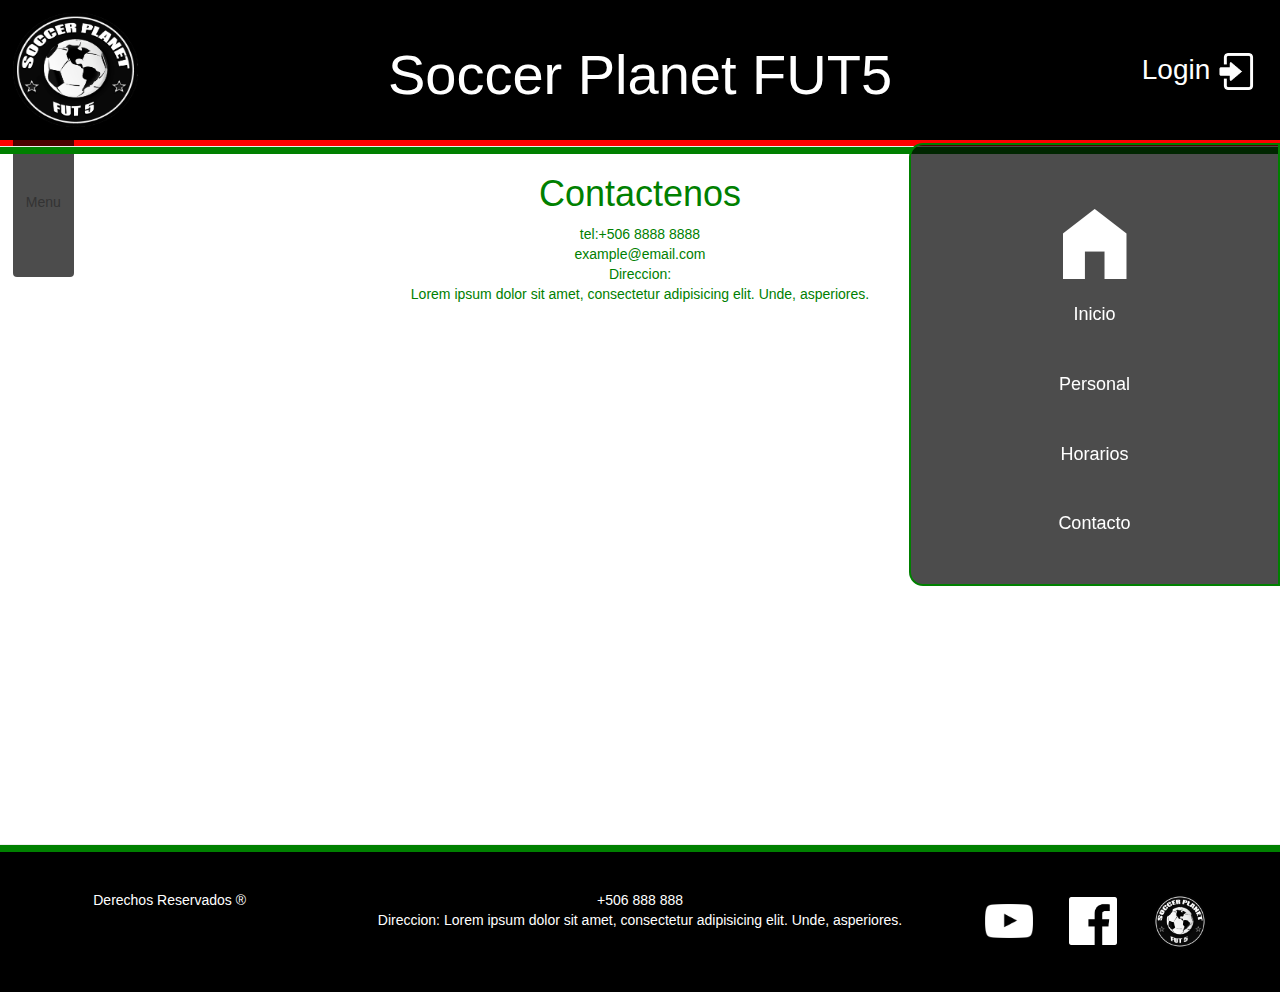
==== html/contacto.html @ 2aaad9a1 "Menu funcionando" ====
<!DOCTYPE html>
<html lang="en">

<head>
    <meta charset="UTF-8">
    <title>Soceer Planet FUT5 | Contacto</title>
    <!--Hojas de estilo del Sitio-->
    <link rel="stylesheet" href="../css/estilo.css">
    <link rel="stylesheet" href="../css/estiloContacto.css">


    <!--Hojas de estilo del Menu-->
    <link rel="stylesheet" href="../css/bootstrap.min.css">
    <link rel="stylesheet" href="../css/fontello.css">
    <!--<link rel="stylesheet" href="css/menu.css">-->
    <!--<link rel="stylesheet" href="css/izq.css">-->
    <link rel="stylesheet" href="../css/der.css">
</head>

<body>
    <!--Inicia el Encabezado-->
    <header>
        <!--Aqui va la imagen del logo-->
        <figure id="logoheader">
            <img src="../Multimedia/img/logo01.png" alt="LOGO" width="100%" height="100%">
        </figure>
        <!--Aqui va el Nombre de la Empresa-->
        <article id="tituloheader">
            <h1>
                Soccer Planet FUT5
            </h1>
        </article>
        <section id="logIn">
            <a href="trabajando.html">
                <figure>
                    Login
                    <img src="../Multimedia/img/login.png" alt="login" width="30%" height="20%">
                </figure>
            </a>
        </section>

        <span class="span2">
            <div class="show2 icon2">
                <button type="button" class="btn">
                    Menu
                </button>
            </div>
        </span>
    </header>

    <!--Este es el menu----------------------------------------------------->
    <nav>
        <div class="content-menu2">
            <a href="../index.html">
                <li><span class="icon-home icon1"></span>
                    <h4 class="text1">Inicio</h4>
                </li>
            </a>
            <a href="personal.html">
                <li><span class="icon-briefcase icon5"></span>
                    <h4 class="text5">Personal</h4>
                </li>
            </a>
            <a href="horarios.html">
                <li><span class="icon-tasks icon6"></span>
                    <h4 class="text6">Horarios</h4>
                </li>
            </a>
            <a href="contacto.html">
                <li><span class="icon-mail icon8"></span>
                    <h4 class="text8">Contacto</h4>
                </li>
            </a>
            <!--<li><span class="icon-video icon2"></span><h4 class="text2">Videos</h4></li>-->
            <!-- <li><span class="icon-grocery-store icon3"></span><h4 class="text3">Productos</h4></li>
            <li><span class="icon-picture icon4"></span><h4 class="text4">Galeria</h4></li>
            <li><span class="icon-comment-empty icon7"></span><h4 class="text7">Mensajes</h4></li>
            <li><span class="icon-help icon9"></span><h4 class="text9">Nosotros</h4></li>-->
        </div>
    </nav>
    <hr class="lineaverde">
    <!--Termina el Encabezado--------------------------->

    <!--Aqui inicia el Contenido------------------------>
    <main id="wrapper">
        <section id="contentContacto">
			<div id="tabla">
				<h1 class="principalTitles">Contactenos</h1>
				
				<address>
					<a href="tel:50688888888">tel:+506 8888 8888</a><br/>
					<a href="mailto:example@email.com">example@email.com </a><br/>
					Direccion:<br/>
					Lorem ipsum dolor sit amet, consectetur adipisicing elit. Unde, asperiores.
				</address>
				
				<table>
					<tr>
						<iframe src="https://www.google.com/maps/embed?pb=!1m18!1m12!1m3!1d3930.2223696143637!2d-84.25000808466851!3d9.91542927720395!2m3!1f0!2f0!3f0!3m2!1i1024!2i768!4f13.1!3m3!1m2!1s0x8fa0ff14bf747353%3A0x398e9e22d3e05cc!2sSoccer+Planet+Costa+Rica!5e0!3m2!1ses!2scr!4v1541170858493" width="600" height="450" frameborder="0" style="border:0" allowfullscreen></iframe>
					</tr>
				</table>
			</div>
		</section>
    </main>
    <!--Aqui termina el contenido----------------------->

    <!--Aqui empieza el Pie de la pagina---------------->
    <hr class="lineaverde">

    <footer>
        <div id="derechosR">
            <address>
                Derechos Reservados &reg;
            </address>
        </div>
        <div id="direccion">
            +506 888 888 <br>
            <p>
                Direccion:
                Lorem ipsum dolor sit amet, consectetur adipisicing elit. Unde, asperiores.
            </p>
        </div>
        <div id="redes">
            <figure class="LogosRedes">
                <img src="../Multimedia/img/logoYT.png" alt="Imagen del logo de YT" width="100%">
            </figure>
            <figure class="LogosRedes">
                <img src="../Multimedia/img/logoFB.png" alt="Imagen del logo de YT" width="100%">
            </figure>
            <figure class="LogosRedes">
                <img src="../Multimedia/img/logo01.png" alt="Imagen del logo de YT" width="110%">
            </figure>
        </div>
    </footer>
    <script src="../js/jquery.min.js"></script>
    <script src="../js/bootstrap.min.js"></script>
    <script src="../js/popper.min.js"></script>
    <script src="../js/izq.js"></script>
    <script src="../js/der.js"></script>
</body>

</html>
---- css/estilo.css ----
@import url(der.css);

* {
    margin: auto;
    padding: 0;
    box-sizing: border-box;
}

body {

    background: aliceblue;
    font-family: sans-serif;
}

header,
footer {

    width: 100%;
    height: 10em;
    padding: 1%;

    background-color: black;
    margin: 0;

    /*display: flex;
    justify-content: center;
    align-items: center;*/
}

nav{
    border: 3px solid red;
}
header h1 {

    color: #fff;
    font-size: 4em;

}

.content-menu2 li a {
    color: white;
}


/* aqui van las clases---------------------------------------------------------------*/
nav .span2 {
    margin-top: 300px;
    font-size: 35px;
    position: fixed;
    right: 30%;
    color: green;
    /*background: rgba(0, 0, 0, 0.7);*/
    z-index: 300;
}

button {
    background: rgba(0, 0, 0, 0.7);
    height: 15rem;
    border-color: green;
    
    border-radius: 15px 0 0 15px;

    transition: all 700ms;
    z-index: 100;


}

#logIn a {
    color: white;
}

#logIn a:hover {
    opacity: 0.9;
    text-decoration: none;
}

.lineaverde {

    width: 100%;
    height: 0.5em;
    background-color: green;

    margin: 0;
    position: relative;
}

.principalTitles {
    padding-top: 0;
    color: green;
    font-family: impact, sans-serif;
}

.LogosRedes {
    width: 1.2em;
    height: 1em;
    margin-right: 5px;
    margin-left: 10%;

    float: left;
    position: relative;
    font-size: 4rem;
    /*text-align: center;*/
}



/*aqui van los ID---------------------------------------*/

/*ID de Encabezado--------------------------------------------------------*/
#logoheader {

    width: 10%;
    height: 100%;

    background-color: ;
    float: left;

    position: relative;
    font-size: 100%;


}

#tituloheader {

    float: left;
    width: 80%;
    height: 100%;

    text-align: center;
    font-family: impact, sans-serif;


    position: relative;
    padding: 0;
    display: flex;
    justify-content: center;
    align-items: center;

    color: white;
}

#logIn {
    color: white;
    font-size: 200%;

    width: 10%;
    height: 100%;

    /*background: red;*/
    float: left;

    display: flex;
    justify-content: center;
    align-items: center;
}


/*------------------------------------------------*/


/*------------------------------------------------*/


/*ID Pie de Pagina--------------------------------*/

#derechosR,
#redes {
    /*background-color: red;*/
    width: 25%;

    height: 8.5em;
    float: left;
    text-align: center;

    padding-top: 2%;
    color: #fff;

}

#direccion {
    /*background-color: red;*/
    width: 50%;

    height: 8.5em;
    float: left;
    text-align: center;

    padding-top: 2%;
    color: #fff;
}
---- css/estiloContacto.css ----
/*id contenerdor horarios */

#contentContacto{
    margin: 0 auto;
    width: 80%;
    height: 67rem;    

    text-align: center;
	position: relative; 
}

#wrapperContacto{
    
    background-color: aliceblue;
    width: 100%;
    height: 100rem;
    
    padding: 1rem;
    margin: 0 auto;
}

#contentContacto address a:link{
	text-decoration:none;
	color:green;
}

#contentContacto address{		
	color:green;
}

/*clases horarios*/
---- css/fontello.css ----
@font-face {
  font-family: 'fontello';
  src: url('../font/fontello.eot?88411286');
  src: url('../font/fontello.eot?88411286#iefix') format('embedded-opentype'),
       url('../font/fontello.woff2?88411286') format('woff2'),
       url('../font/fontello.woff?88411286') format('woff'),
       url('../font/fontello.ttf?88411286') format('truetype'),
       url('../font/fontello.svg?88411286#fontello') format('svg');
  font-weight: normal;
  font-style: normal;
}
/* Chrome hack: SVG is rendered more smooth in Windozze. 100% magic, uncomment if you need it. */
/* Note, that will break hinting! In other OS-es font will be not as sharp as it could be */
/*
@media screen and (-webkit-min-device-pixel-ratio:0) {
  @font-face {
    font-family: 'fontello';
    src: url('../font/fontello.svg?88411286#fontello') format('svg');
  }
}
*/
 
 [class^="icon-"]:before, [class*=" icon-"]:before {
  font-family: "fontello";
  font-style: normal;
  font-weight: normal;
  speak: none;
 
  display: inline-block;
  text-decoration: inherit;
  width: 1em;
  margin-right: .2em;
  text-align: center;
  /* opacity: .8; */
 
  /* For safety - reset parent styles, that can break glyph codes*/
  font-variant: normal;
  text-transform: none;
 
  /* fix buttons height, for twitter bootstrap */
  line-height: 1em;
 
  /* Animation center compensation - margins should be symmetric */
  /* remove if not needed */
  margin-left: .2em;
 
  /* you can be more comfortable with increased icons size */
  /* font-size: 120%; */
 
  /* Font smoothing. That was taken from TWBS */
  -webkit-font-smoothing: antialiased;
  -moz-osx-font-smoothing: grayscale;
 
  /* Uncomment for 3D effect */
  /* text-shadow: 1px 1px 1px rgba(127, 127, 127, 0.3); */
}
 
.icon-group:before { content: '\e800'; } /* '' */
.icon-calendar:before { content: '\e801'; } /* '' */
.icon-contacts:before { content: '\e802'; } /* '' */
.icon-home:before { content: '\e803'; } /* '' */
.icon-left-open:before { content: '\e804'; } /* '' */
.icon-right-open:before { content: '\e805'; } /* '' */
.icon-login:before { content: '\e806'; } /* '' */
.icon-facebook:before { content: '\e807'; } /* '' */
.icon-location:before { content: '\e808'; } /* '' */
.icon-user:before { content: '\e809'; } /* '' */
.icon-youtube-play:before { content: '\f16a'; } /* '' */
.icon-wechat:before { content: '\f1d7'; } /* '' */
.icon-soccer-ball:before { content: '\f1e3'; } /* '' */
.icon-heartbeat:before { content: '\f21e'; } /* '' */
---- css/der.css ----
/*Menu responsive derecho vertical*/
.content-menu2{
   /* margin-top: 0vh;*/
    position: fixed;
    right: 0;
    width:29vw;
    /*min-width: 100px;*/
    background: rgba(0,0,0,0.7);/*#161616*/
    border-radius: 14px 0 0 14px;
    border: 2px solid green;
    /*transform: translateX(-300px);*/
    transition: all 700ms;
    z-index: 100;
}


.content-menu-efect2{
    transform: translateX(570px);





    /*aca es donde se modifica el movimiento de ocultar*/
}
.content-menu-efect3{
    transform: translateX(30vw);
    





    /*aca es donde se modifica el movimiento de ocultar*/
}

.content-menu2 li{
    list-style: none;
    text-align: center;
    color: #fff;
    border-radius: 14px;
    transition: all 300ms;
    cursor: pointer;
    margin: 5rem;
}

.content-menu2 a li:hover{
    transform: translateY(2px);
    background: rgba(0,0,0,.1);
    color: green;
    font-size: 20px;
    text-decoration: none;
}

.content-menu2 li span{
    font-size: 70px;
}

.content-menu2 li h4{
    /*font-weight: 100;*/
    /*----------------------------->esto es para deslizar el las letras del menu hacia la izquierda*/
    /*transform: translateY(18px) translateX(100px);*/
    transition: all 300ms;
}

/*esto es para agregarle color a cada icono*/
/*
.icon1{
    color: #ba7404;
}

.icon2{
    color: #188fb2;
}

.icon3{
    color: #a319a4;
}

.icon4{
    color: #760b0b;
}

.icon5{
    color: #1b7e9f;
}

.icon6{
    color: #6a26df;
}

.icon7{
    color: #6bf929;
}

.icon8{
    color: #f9e118;
}

.icon9{
    color: #fff;
}*/

/*textos*/
.content-menu2:hover .text1{
    transform: translateX(0px);
    transition: all 100ms;
}

.content-menu2:hover .text2{
    transform: translateX(0px);
    transition: all 200ms;
}

.content-menu2:hover .text3{
    transform: translateX(0px);
    transition: all 300ms;
}

.content-menu2:hover .text4{
    transform: translateX(0px);
    transition: all 400ms;
}

.content-menu2:hover .text5{
    transform: translateX(0px);
    transition: all 500ms;
}

.content-menu2:hover .text6{
    transform: translateX(0px);
    transition: all 600ms;
}

.content-menu2:hover .text7{
    transform: translateX(0px);
    transition: all 700ms;
}

.content-menu2:hover .text8{
    transform: translateX(0px);
    transition: all 800ms;
}

.content-menu2:hover .text9{
    transform: translateX(0px);
    transition: all 900ms;
}
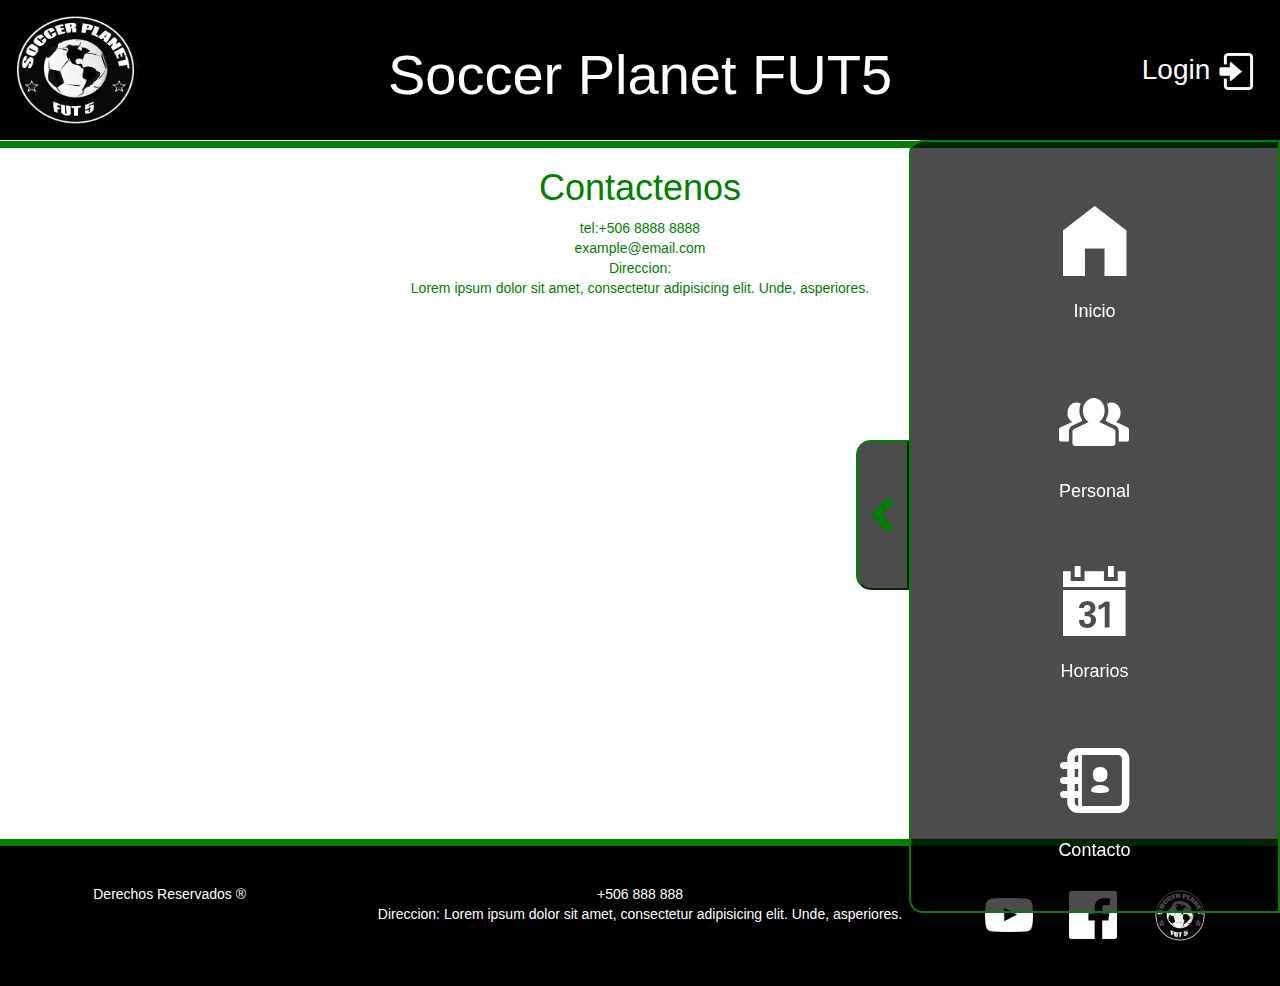
==== commit bd08feda: "Actualizacion de paginas" ====
--- a/html/contacto.html
+++ b/html/contacto.html
@@ -39,17 +39,17 @@
             </a>
         </section>
 
-        <span class="span2">
+    </header>
+
+    <!--Este es el menu----------------------------------------------------->
+   <nav>
+       <span class="span2">
             <div class="show2 icon2">
-                <button type="button" class="btn">
-                    Menu
+                <button type="button" class="boton">
+                    <span class="icon-left-open"></span>
                 </button>
             </div>
         </span>
-    </header>
-
-    <!--Este es el menu----------------------------------------------------->
-    <nav>
         <div class="content-menu2">
             <a href="../index.html">
                 <li><span class="icon-home icon1"></span>
@@ -57,17 +57,17 @@
                 </li>
             </a>
             <a href="personal.html">
-                <li><span class="icon-briefcase icon5"></span>
+                <li><span class="icon-group"></span>
                     <h4 class="text5">Personal</h4>
                 </li>
             </a>
             <a href="horarios.html">
-                <li><span class="icon-tasks icon6"></span>
+                <li><span class=" icon-calendar"></span>
                     <h4 class="text6">Horarios</h4>
                 </li>
             </a>
             <a href="contacto.html">
-                <li><span class="icon-mail icon8"></span>
+                <li><span class=" icon-contacts"></span>
                     <h4 class="text8">Contacto</h4>
                 </li>
             </a>
@@ -137,6 +137,7 @@
     <script src="../js/popper.min.js"></script>
     <script src="../js/izq.js"></script>
     <script src="../js/der.js"></script>
+<script src="../js/boton.js"></script>
 </body>
 
 </html>
--- a/css/estilo.css
+++ b/css/estilo.css
@@ -27,9 +27,6 @@
     align-items: center;*/
 }
 
-nav{
-    border: 3px solid red;
-}
 header h1 {
 
     color: #fff;
@@ -47,7 +44,7 @@
     margin-top: 300px;
     font-size: 35px;
     position: fixed;
-    right: 30%;
+    right:29vw;
     color: green;
     /*background: rgba(0, 0, 0, 0.7);*/
     z-index: 300;
@@ -60,7 +57,7 @@
     
     border-radius: 15px 0 0 15px;
 
-    transition: all 700ms;
+    transition: all 300ms;
     z-index: 100;
 
 
--- a/css/der.css
+++ b/css/der.css
@@ -9,13 +9,13 @@
     border-radius: 14px 0 0 14px;
     border: 2px solid green;
     /*transform: translateX(-300px);*/
-    transition: all 700ms;
+    transition: all 300ms;
     z-index: 100;
 }
 
 
 .content-menu-efect2{
-    transform: translateX(570px);
+    transform: translateX(29vw);
 
 
 
@@ -24,7 +24,7 @@
     /*aca es donde se modifica el movimiento de ocultar*/
 }
 .content-menu-efect3{
-    transform: translateX(30vw);
+    transform: translateX(29vw);
     
 
 
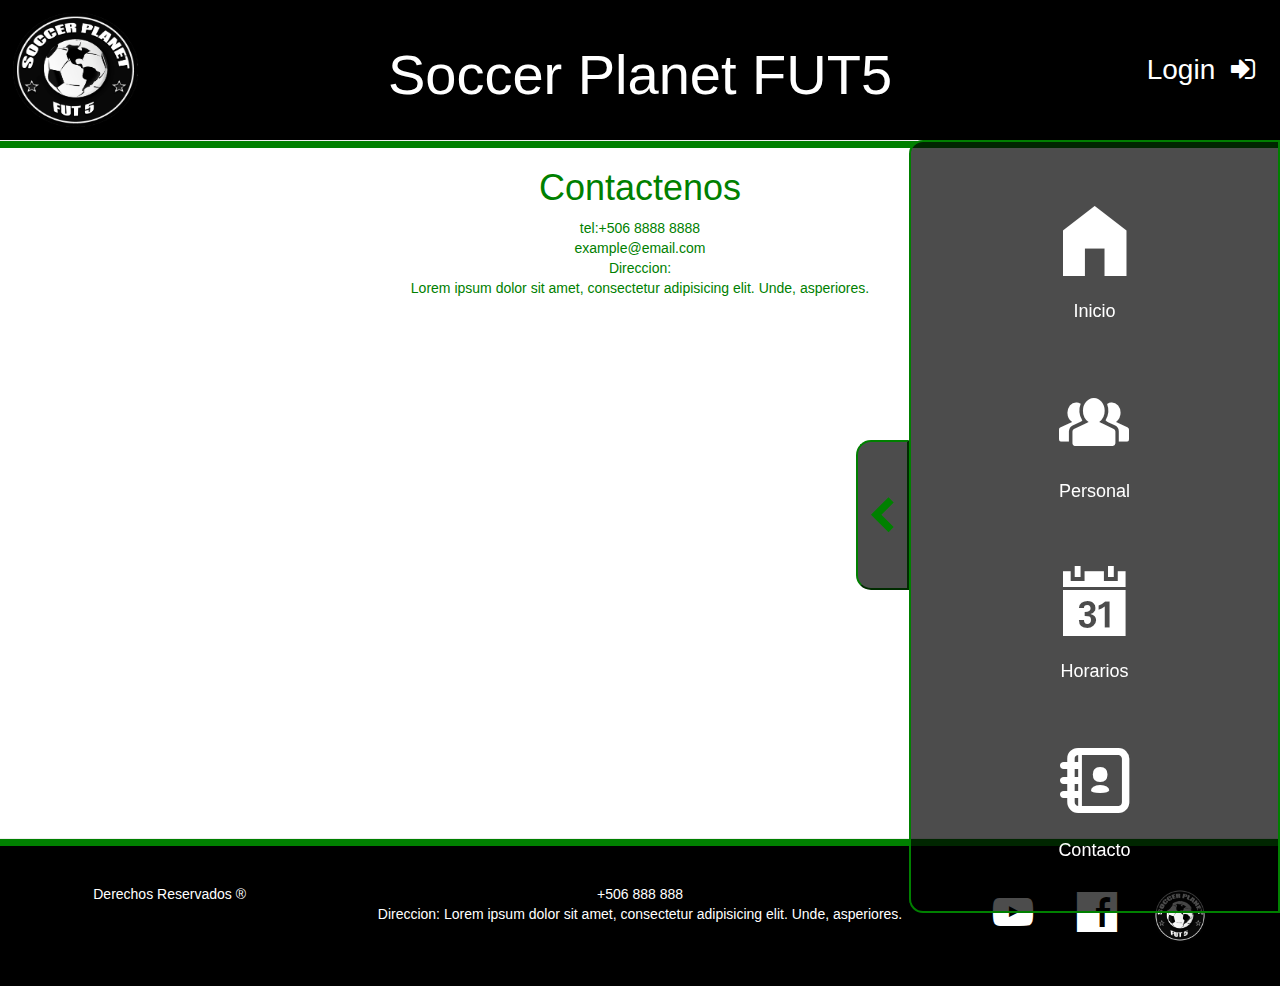
==== commit 234c05f6: "Eliminacion de Codigo Basura" ====
--- a/html/contacto.html
+++ b/html/contacto.html
@@ -21,36 +21,41 @@
     <!--Inicia el Encabezado-->
     <header>
         <!--Aqui va la imagen del logo-->
-        <figure id="logoheader">
-            <img src="../Multimedia/img/logo01.png" alt="LOGO" width="100%" height="100%">
-        </figure>
+        <a href="../index.html">
+            <figure id="logoheader">
+                <img src="../Multimedia/img/logo01.png" alt="LOGO" width="100%" height="100%">
+            </figure>
+        </a>
         <!--Aqui va el Nombre de la Empresa-->
-        <article id="tituloheader">
-            <h1>
-                Soccer Planet FUT5
-            </h1>
-        </article>
+        <a href="../index.html">   
+            <article id="tituloheader">
+                <h1>
+                    Soccer Planet FUT5
+                </h1>
+            </article>
+        </a>
         <section id="logIn">
-            <a href="trabajando.html">
+            <a href="html/logIn.html">
                 <figure>
                     Login
-                    <img src="../Multimedia/img/login.png" alt="login" width="30%" height="20%">
+                    <!--                    <img src="Multimedia/img/login.png" alt="login" width="30%" height="20%">-->
+                    <span class="icon-login"></span>
                 </figure>
             </a>
         </section>
-
+        
     </header>
 
     <!--Este es el menu----------------------------------------------------->
-   <nav>
-       <span class="span2">
-            <div class="show2 icon2">
+    <nav>
+        <span class="span2">
+            <section class="show2 icon2">
                 <button type="button" class="boton">
                     <span class="icon-left-open"></span>
                 </button>
-            </div>
+            </section>
         </span>
-        <div class="content-menu2">
+        <section class="content-menu2">
             <a href="../index.html">
                 <li><span class="icon-home icon1"></span>
                     <h4 class="text1">Inicio</h4>
@@ -71,12 +76,7 @@
                     <h4 class="text8">Contacto</h4>
                 </li>
             </a>
-            <!--<li><span class="icon-video icon2"></span><h4 class="text2">Videos</h4></li>-->
-            <!-- <li><span class="icon-grocery-store icon3"></span><h4 class="text3">Productos</h4></li>
-            <li><span class="icon-picture icon4"></span><h4 class="text4">Galeria</h4></li>
-            <li><span class="icon-comment-empty icon7"></span><h4 class="text7">Mensajes</h4></li>
-            <li><span class="icon-help icon9"></span><h4 class="text9">Nosotros</h4></li>-->
-        </div>
+        </section>
     </nav>
     <hr class="lineaverde">
     <!--Termina el Encabezado--------------------------->
@@ -84,60 +84,61 @@
     <!--Aqui inicia el Contenido------------------------>
     <main id="wrapper">
         <section id="contentContacto">
-			<div id="tabla">
-				<h1 class="principalTitles">Contactenos</h1>
-				
-				<address>
-					<a href="tel:50688888888">tel:+506 8888 8888</a><br/>
-					<a href="mailto:example@email.com">example@email.com </a><br/>
-					Direccion:<br/>
-					Lorem ipsum dolor sit amet, consectetur adipisicing elit. Unde, asperiores.
-				</address>
-				
-				<table>
-					<tr>
-						<iframe src="https://www.google.com/maps/embed?pb=!1m18!1m12!1m3!1d3930.2223696143637!2d-84.25000808466851!3d9.91542927720395!2m3!1f0!2f0!3f0!3m2!1i1024!2i768!4f13.1!3m3!1m2!1s0x8fa0ff14bf747353%3A0x398e9e22d3e05cc!2sSoccer+Planet+Costa+Rica!5e0!3m2!1ses!2scr!4v1541170858493" width="600" height="450" frameborder="0" style="border:0" allowfullscreen></iframe>
-					</tr>
-				</table>
-			</div>
-		</section>
+            <article id="tabla">
+                <h1 class="principalTitles">Contactenos</h1>
+
+                <address>
+                    <a href="tel:50688888888">tel:+506 8888 8888</a><br />
+                    <a href="mailto:example@email.com">example@email.com </a><br />
+                    Direccion:<br />
+                    Lorem ipsum dolor sit amet, consectetur adipisicing elit. Unde, asperiores.
+                </address>
+
+                <table>
+                    <tr>
+                        <iframe src="https://www.google.com/maps/embed?pb=!1m18!1m12!1m3!1d3930.2223696143637!2d-84.25000808466851!3d9.91542927720395!2m3!1f0!2f0!3f0!3m2!1i1024!2i768!4f13.1!3m3!1m2!1s0x8fa0ff14bf747353%3A0x398e9e22d3e05cc!2sSoccer+Planet+Costa+Rica!5e0!3m2!1ses!2scr!4v1541170858493" width="600" height="450" frameborder="0" style="border:0" allowfullscreen></iframe>
+                    </tr>
+                </table>
+            </article>
+        </section>
     </main>
     <!--Aqui termina el contenido----------------------->
 
     <!--Aqui empieza el Pie de la pagina---------------->
     <hr class="lineaverde">
 
-    <footer>
-        <div id="derechosR">
+     <footer>
+        <article id="derechosR">
             <address>
                 Derechos Reservados &reg;
             </address>
-        </div>
-        <div id="direccion">
+        </article>
+        <article id="direccion">
             +506 888 888 <br>
             <p>
                 Direccion:
                 Lorem ipsum dolor sit amet, consectetur adipisicing elit. Unde, asperiores.
             </p>
-        </div>
-        <div id="redes">
+        </article>
+        <section id="redes">
             <figure class="LogosRedes">
-                <img src="../Multimedia/img/logoYT.png" alt="Imagen del logo de YT" width="100%">
+                <span class="icon-youtube-play"></span>
             </figure>
             <figure class="LogosRedes">
-                <img src="../Multimedia/img/logoFB.png" alt="Imagen del logo de YT" width="100%">
+                <!--<img src="Multimedia/img/logoFB.png" alt="Imagen del logo de YT" width="100%">-->
+                <span class="icon-facebook"></span>
             </figure>
             <figure class="LogosRedes">
                 <img src="../Multimedia/img/logo01.png" alt="Imagen del logo de YT" width="110%">
             </figure>
-        </div>
+        </section>
     </footer>
     <script src="../js/jquery.min.js"></script>
     <script src="../js/bootstrap.min.js"></script>
     <script src="../js/popper.min.js"></script>
     <script src="../js/izq.js"></script>
     <script src="../js/der.js"></script>
-<script src="../js/boton.js"></script>
+    <script src="../js/boton.js"></script>
 </body>
 
 </html>
